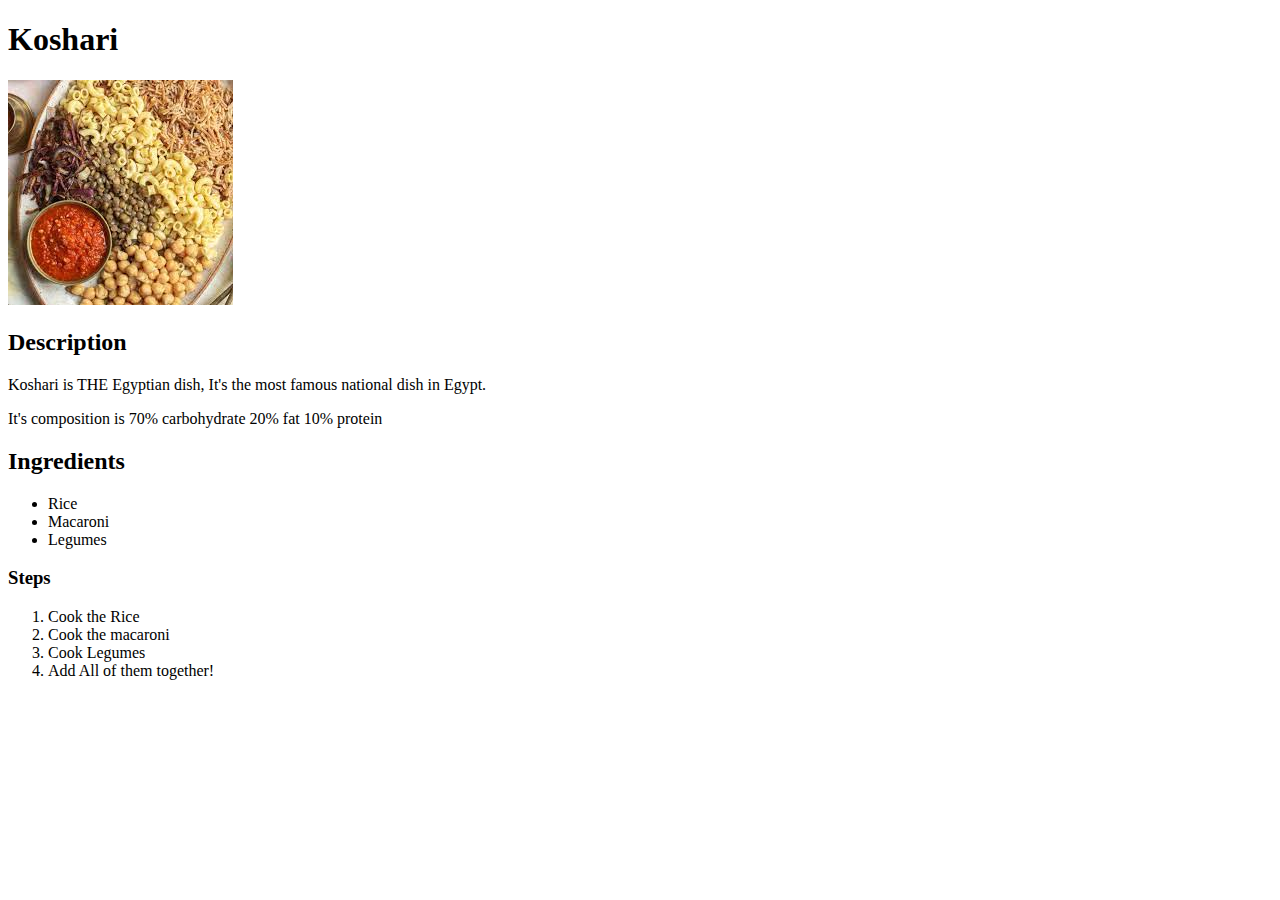
==== Recipes-Project/recipes/Koshari.html @ 3c408fac "Organize the files" ====
<!DOCTYPE html>
<html lang="en">
<head>
    <meta charset="UTF-8">
    <meta http-equiv="X-UA-Compatible" content="IE=edge">
    <meta name="viewport" content="width=device-width, initial-scale=1.0">
    <title>Koshari dish</title>
</head>
<body>
    <h1>
        Koshari
    </h1>
    <img src="../Images/koshari.jpeg" alt="A Magnificent Koshari Dish">
    <h2>
        Description
    </h2>
    <p>
        Koshari is THE Egyptian dish, It's the most famous national dish in Egypt. 
    </p>
    <p>
        It's composition is 70% carbohydrate 20% fat 10% protein
    </p>
    <h2>Ingredients</h2>
    <ul>
        <li>Rice</li>
        <li>Macaroni</li>
        <li>Legumes</li>
    </ul>
    <h3>Steps</h3>
    <ol>
        <li>Cook the Rice</li>
        <li>Cook the macaroni</li>
        <li>Cook Legumes</li>
        <li>Add All of them together!</li>
    </ol>
</body>
</html>
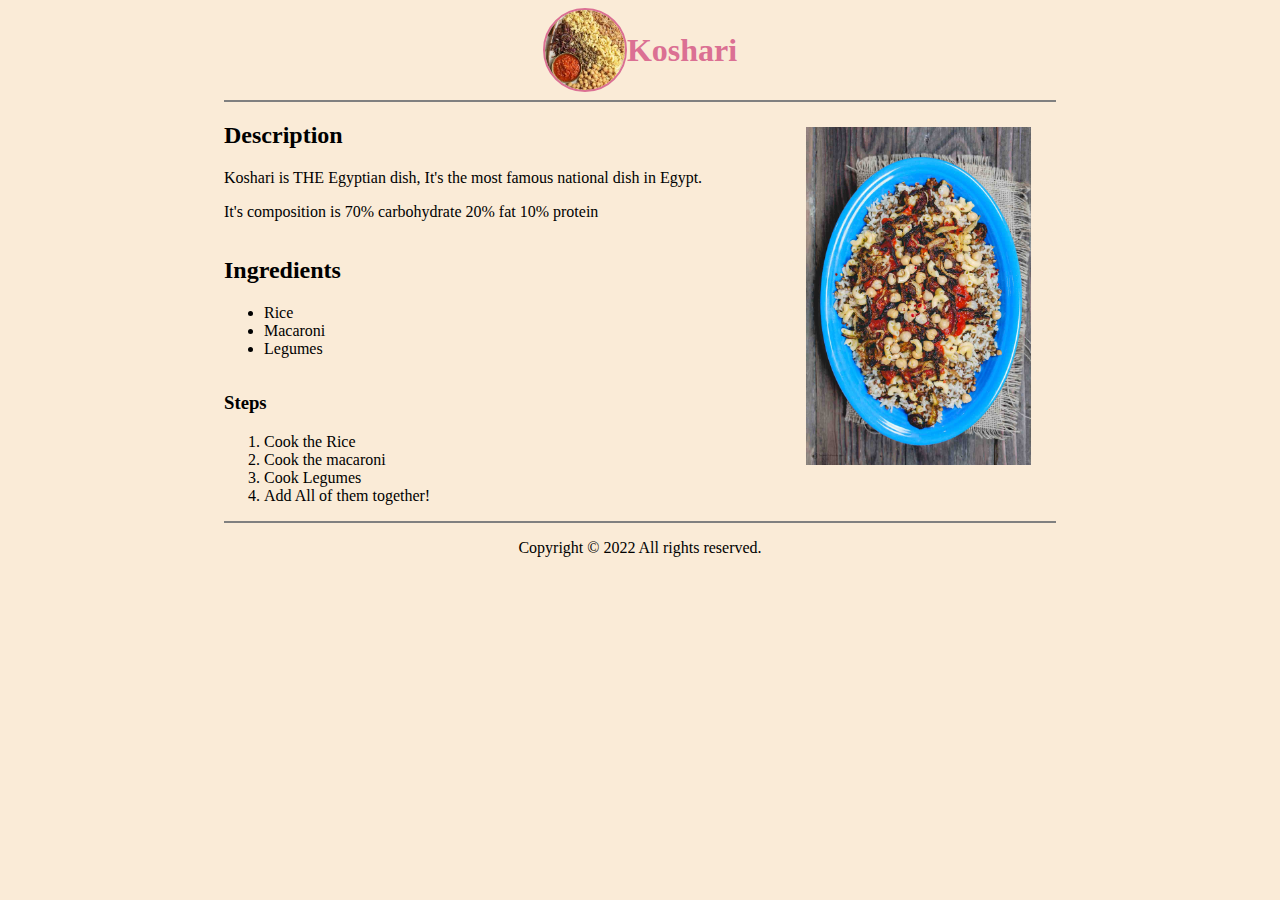
==== commit 2ebb4e43: "Add css to the webpage" ====
--- a/Recipes-Project/recipes/Koshari.html
+++ b/Recipes-Project/recipes/Koshari.html
@@ -1,37 +1,57 @@
 <!DOCTYPE html>
 <html lang="en">
 <head>
+    <link rel="stylesheet" href="/Recipes-Project/css/styles.css">
+    <link rel="stylesheet" href="/Recipes-Project/css/recipes.css">
     <meta charset="UTF-8">
     <meta http-equiv="X-UA-Compatible" content="IE=edge">
     <meta name="viewport" content="width=device-width, initial-scale=1.0">
     <title>Koshari dish</title>
 </head>
 <body>
-    <h1>
-        Koshari
-    </h1>
-    <img src="../Images/koshari.jpeg" alt="A Magnificent Koshari Dish">
-    <h2>
-        Description
-    </h2>
-    <p>
-        Koshari is THE Egyptian dish, It's the most famous national dish in Egypt. 
-    </p>
-    <p>
-        It's composition is 70% carbohydrate 20% fat 10% protein
-    </p>
-    <h2>Ingredients</h2>
-    <ul>
-        <li>Rice</li>
-        <li>Macaroni</li>
-        <li>Legumes</li>
-    </ul>
-    <h3>Steps</h3>
-    <ol>
-        <li>Cook the Rice</li>
-        <li>Cook the macaroni</li>
-        <li>Cook Legumes</li>
-        <li>Add All of them together!</li>
-    </ol>
+    <header>
+        <img src="../Images/koshari.jpeg" alt="A Magnificent Koshari Dish">
+        <h1>
+            Koshari
+        </h1>
+    </header>
+    <div class = "grand-container">
+        <div class="container-image">
+            <img id="recipe-img" src="../Images/koshari-recipe.jpg" alt="A Magnificent Koshari Dish">
+        </div>     
+        <div class="container-recipes">
+            <div>
+                <h2>
+                    Description
+                </h2>
+                <p>
+                    Koshari is THE Egyptian dish, It's the most famous national dish in Egypt. 
+                </p>
+                <p>
+                    It's composition is 70% carbohydrate 20% fat 10% protein
+                </p>
+            </div>
+            <div>
+                <h2>Ingredients</h2>
+                <ul>
+                    <li>Rice</li>
+                    <li>Macaroni</li>
+                    <li>Legumes</li>
+                </ul>
+            </div>
+            <div>
+            <h3>Steps</h3>
+                <ol>
+                    <li>Cook the Rice</li>
+                    <li>Cook the macaroni</li>
+                    <li>Cook Legumes</li>
+                    <li>Add All of them together!</li>
+                </ol>
+            </div>
+        </div>
+    </div>
+    <footer>
+        <p>Copyright &#169; 2022 All rights reserved.</p>
+    </footer>
 </body>
 </html>--- a/Recipes-Project/css/styles.css
+++ b/Recipes-Project/css/styles.css
@@ -0,0 +1,58 @@
+body{
+    background-color: antiquewhite;
+    margin: 0;
+    height: 100vh;
+    padding:  0 17.5%;
+}
+
+
+h1 {
+    color: palevioletred;
+    text-align: center;
+}
+
+p {
+    font-weight: 800;
+    text-align: center;
+}
+img {
+    height: 225px;
+    width: 225px;
+}
+
+.container {
+    height: 100vh;
+    display: flex;
+    padding: 30px 0;
+    justify-content: center;
+    align-content: center;
+    flex-wrap: wrap;
+    flex-direction: row;
+    gap: 250px;
+}
+
+.recipe-card {
+    height: fit-content;
+    box-shadow: rgba(0, 0, 0, 0.24) 0px 3px 8px;
+}
+.recipe-card:hover {
+    box-shadow: 0 8px 16px 0 rgba(0,0,0,0.2);
+}
+
+
+
+/* Header and Footer */
+header {
+    border-bottom: solid 2px grey;
+    height: 100px;
+}
+
+footer {
+    width: 100%;
+    bottom: 0;
+    border-top: solid 2px grey;
+    word-wrap:break-word;
+}
+footer p {
+    text-align: center;
+}--- a/Recipes-Project/css/recipes.css
+++ b/Recipes-Project/css/recipes.css
@@ -0,0 +1,44 @@
+header {
+    display: flex;
+    align-items: center;
+    flex-direction: row;
+    justify-content: center;
+}
+p {
+    text-align: left;
+    font-weight: 500;
+}
+li {
+    font-weight: 500;
+}
+header > img {
+    height: 80px;
+    width: auto;
+    border-radius: 50%;
+    border: 2px solid palevioletred;
+}
+#recipe-img {
+    max-width: 100%;
+    max-height: 100%;
+    height: unset;
+}
+.container-recipes {
+    display: flex;
+    flex-direction: column;
+}
+.container-image {
+    margin: 25px;
+    object-fit: contain;
+}
+.grand-container {
+    display: flex;
+    flex-direction: row-reverse;
+    justify-content: space-between;
+}
+html {
+    height: 100vh;
+}
+footer {
+    bottom: 0;
+    border-top: solid 2px grey;
+}